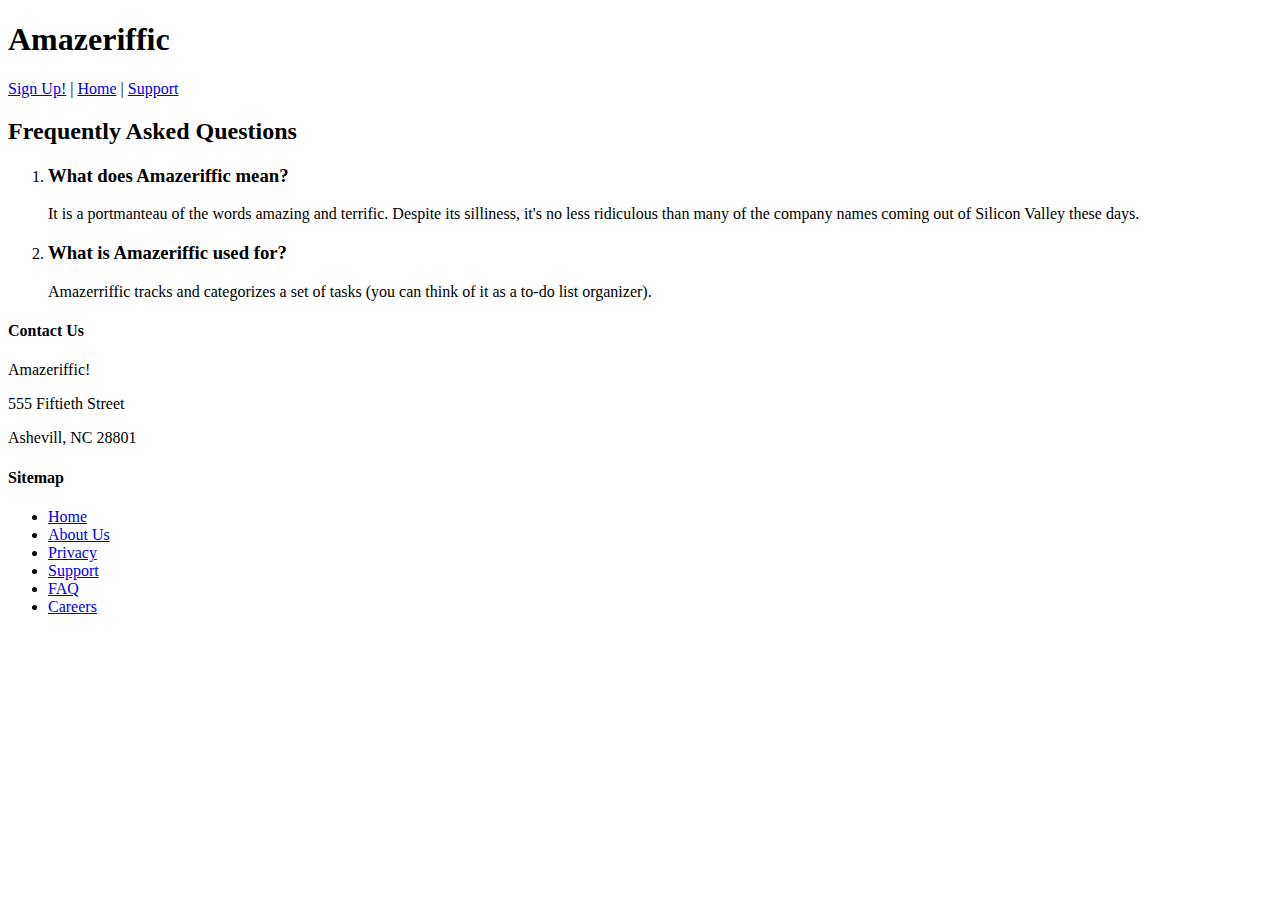
==== Chapter2/Amazeriffic/faq.html @ e764b578 "Added FAQ and SignUp Pages" ====
<!DOCTYPE html>
<html>

<head>
    <title>FAQ</title>
</head>

<body>
    <header>
        <h1>Amazeriffic</h1>
        <nav>
            <a href="signUp.html">Sign Up!</a> |
            <a href="index.html">Home</a> |
            <a href="#">Support</a>
        </nav>
    </header>
    <main>
        <h2>Frequently Asked Questions</h2>
        <ol>
            <li>
                <h3>What does Amazeriffic mean?</h3>
                <p>It is a portmanteau of the words amazing and terrific. Despite its silliness, it's no less ridiculous than many of the company names coming out of Silicon Valley these days.</p>
            </li>
            <li>
                <h3>What is Amazeriffic used for?</h3>
                <p>Amazerriffic tracks and categorizes a set of tasks (you can think of it as a to-do list organizer).</p>
            </li>
        </ol>
    </main>

    <footer>
        <div class="contact">
            <h4>Contact Us</h4>
            <p>Amazeriffic!</p>
            <p>555 Fiftieth Street</p>
            <p>Ashevill, NC 28801</p>
        </div>
        <div class="sitemap">
            <h4>Sitemap</h4>
            <ul>
                <li>
                    <a href="index.html">Home</a>
                </li>
                <li>
                    <a href="#">About Us</a>
                </li>
                <li>
                    <a href="#">Privacy</a>
                </li>
                <li>
                    <a href="#">Support</a>
                </li>
                <li>
                    <a href="#">FAQ</a>
                </li>
                <li>
                    <a href="#">Careers</a>
                </li>
            </ul>
        </div>
    </footer>

</body>


</html>
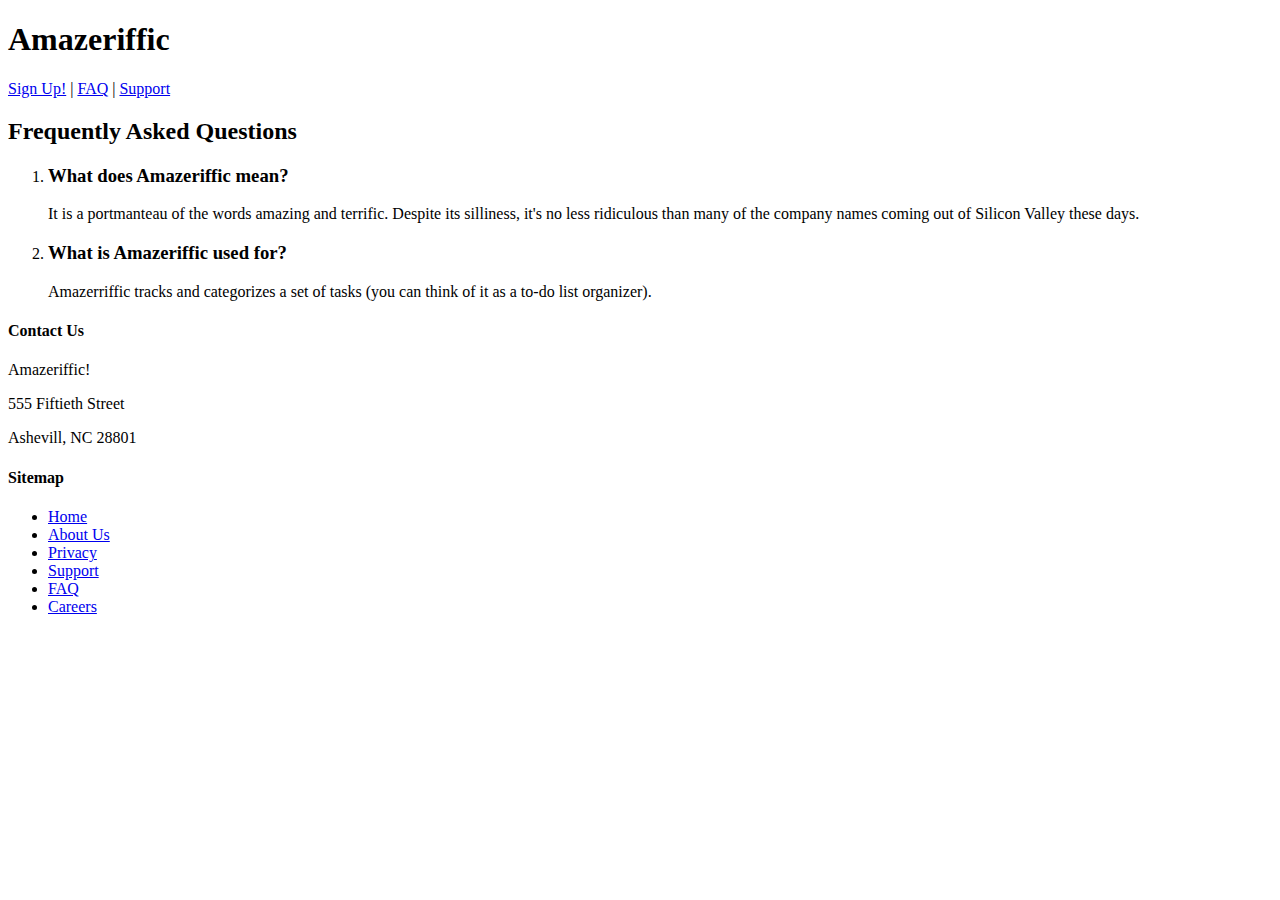
==== commit d7fb50b0: "Added language tage" ====
--- a/Chapter2/Amazeriffic/faq.html
+++ b/Chapter2/Amazeriffic/faq.html
@@ -1,5 +1,5 @@
 <!DOCTYPE html>
-<html>
+<html lang="en">
 
 <head>
     <title>FAQ</title>
@@ -10,7 +10,7 @@
         <h1>Amazeriffic</h1>
         <nav>
             <a href="signUp.html">Sign Up!</a> |
-            <a href="index.html">Home</a> |
+            <a href="faq.html">FAQ</a> |
             <a href="#">Support</a>
         </nav>
     </header>
